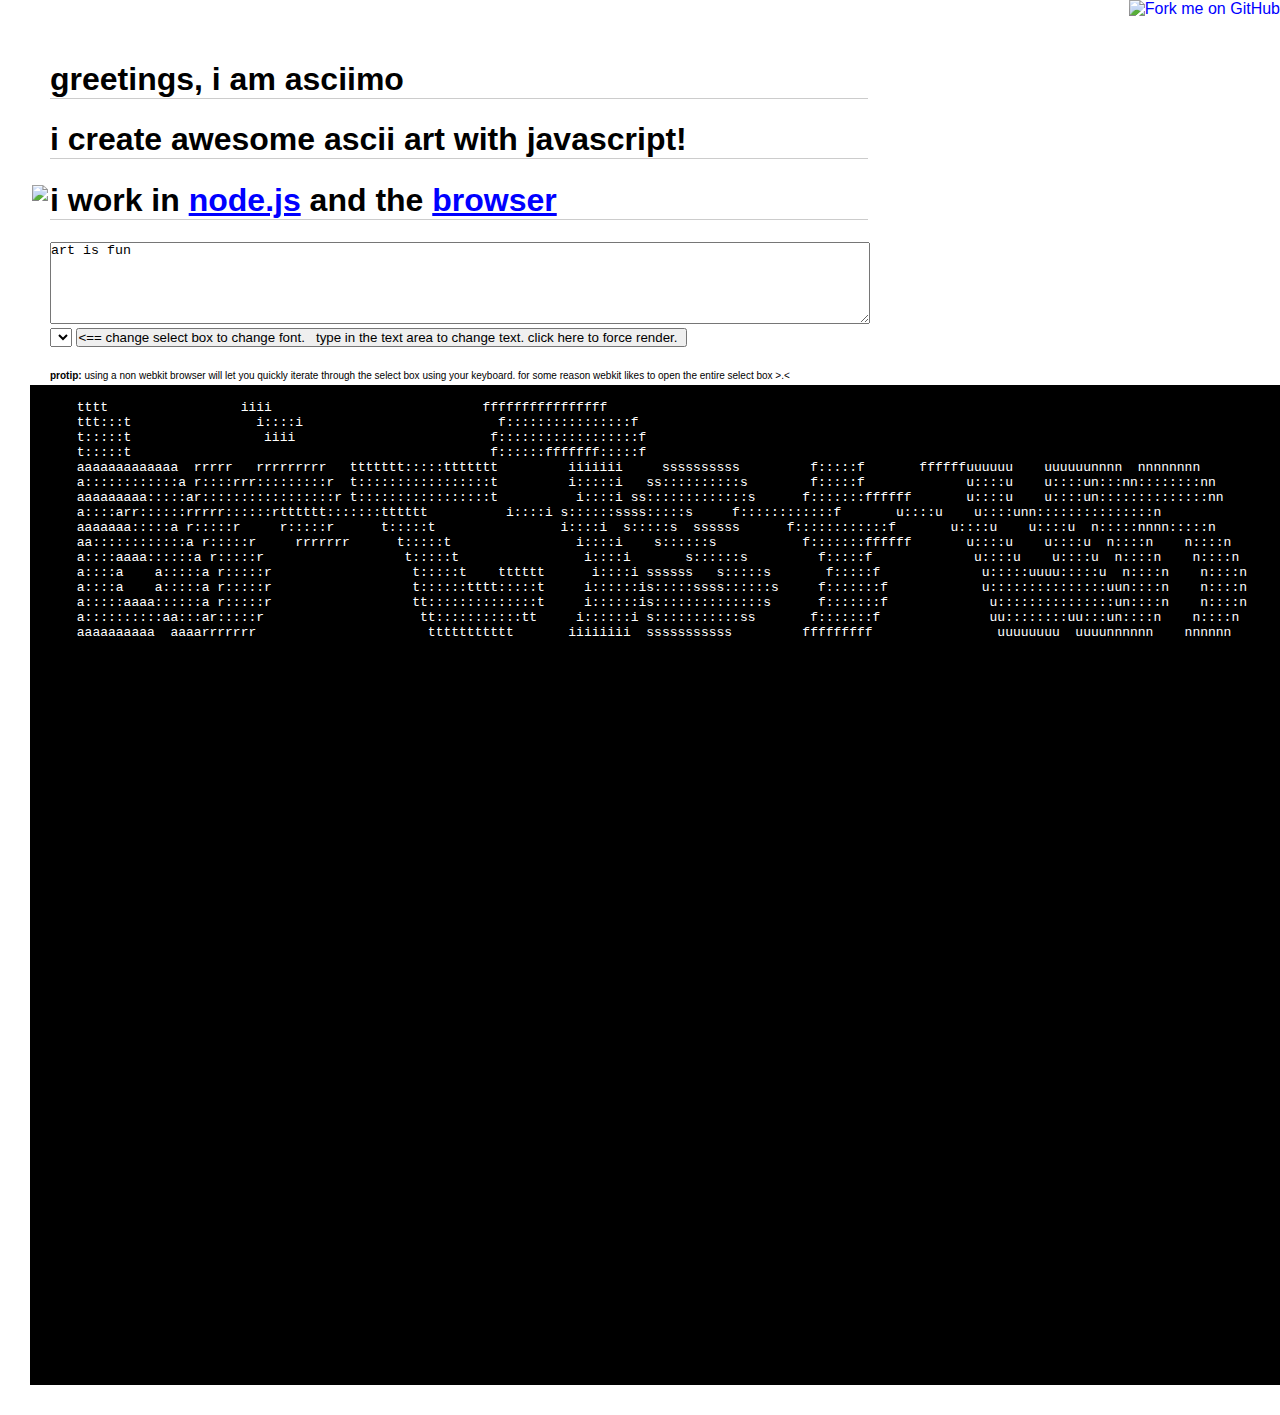
==== demo/index.html @ 9f056379 "image path" ====
<!DOCTYPE html>

<!-- 

asciimo - index.html

Copyright (c) 2010 Marak Squires

Permission is hereby granted, free of charge, to any person obtaining a copy
of this software and associated documentation files (the "Software"), to deal
in the Software without restriction, including without limitation the rights
to use, copy, modify, merge, publish, distribute, sublicense, and/or sell
copies of the Software, and to permit persons to whom the Software is
furnished to do so, subject to the following conditions:

The above copyright notice and this permission notice shall be included in
all copies or substantial portions of the Software.

THE SOFTWARE IS PROVIDED "AS IS", WITHOUT WARRANTY OF ANY KIND, EXPRESS OR
IMPLIED, INCLUDING BUT NOT LIMITED TO THE WARRANTIES OF MERCHANTABILITY,
FITNESS FOR A PARTICULAR PURPOSE AND NONINFRINGEMENT. IN NO EVENT SHALL THE
AUTHORS OR COPYRIGHT HOLDERS BE LIABLE FOR ANY CLAIM, DAMAGES OR OTHER
LIABILITY, WHETHER IN AN ACTION OF CONTRACT, TORT OR OTHERWISE, ARISING FROM,
OUT OF OR IN CONNECTION WITH THE SOFTWARE OR THE USE OR OTHER DEALINGS IN
THE SOFTWARE.

-->

<html>
<head>
  <title>asciimo - create awesome ascii art with javascript! works in the browser or node.js</title>


  <link rel="stylesheet" href="./css/style.css">
</head>
<body>
  <table>
    <tr valign = "middle">
      <td><img src = "./../images/asciimo.png"/></td>
      <td>
        <br/>
        <br/>      
        <br/>      
        <h1>greetings, i am asciimo</h1>
        <h1>i create awesome ascii art with javascript!</h1>
        <h1>i work in <a href = "http://github.com/marak/asciimo">node.js</a> and the <a href = "http://github.com/marak/asciimo">browser</a></h1>
        <form>
          <textarea id = "theCode" class = "box">art is fun</textarea>
          <select id = "fontSelector" name = "fontSelector"></select>
          <input type = "button" id = "run" name = "run" value = "<== change select box to change font.   type in the text area to change text. click here to force render.  " /> 
          <br/>
        </form>
        <br/>
        <span class = "ninja"><strong>protip:</strong> using a non webkit browser will let you quickly iterate through the select box using your keyboard. for some reason webkit likes to open the entire select box &gt;.&lt;</span>
      </td>    
    </tr>
  </table>
  <div id = "asciiArt" class = "box">
    <pre>

      tttt                 iiii                           ffffffffffffffff                                    
      ttt:::t                i::::i                         f::::::::::::::::f                                   
      t:::::t                 iiii                         f::::::::::::::::::f                                  
      t:::::t                                              f::::::fffffff:::::f                                  
      aaaaaaaaaaaaa  rrrrr   rrrrrrrrr   ttttttt:::::ttttttt         iiiiiii     ssssssssss         f:::::f       ffffffuuuuuu    uuuuuunnnn  nnnnnnnn    
      a::::::::::::a r::::rrr:::::::::r  t:::::::::::::::::t         i:::::i   ss::::::::::s        f:::::f             u::::u    u::::un:::nn::::::::nn  
      aaaaaaaaa:::::ar:::::::::::::::::r t:::::::::::::::::t          i::::i ss:::::::::::::s      f:::::::ffffff       u::::u    u::::un::::::::::::::nn 
      a::::arr::::::rrrrr::::::rtttttt:::::::tttttt          i::::i s::::::ssss:::::s     f::::::::::::f       u::::u    u::::unn:::::::::::::::n
      aaaaaaa:::::a r:::::r     r:::::r      t:::::t                i::::i  s:::::s  ssssss      f::::::::::::f       u::::u    u::::u  n:::::nnnn:::::n
      aa::::::::::::a r:::::r     rrrrrrr      t:::::t                i::::i    s::::::s           f:::::::ffffff       u::::u    u::::u  n::::n    n::::n
      a::::aaaa::::::a r:::::r                  t:::::t                i::::i       s::::::s         f:::::f             u::::u    u::::u  n::::n    n::::n
      a::::a    a:::::a r:::::r                  t:::::t    tttttt      i::::i ssssss   s:::::s       f:::::f             u:::::uuuu:::::u  n::::n    n::::n
      a::::a    a:::::a r:::::r                  t::::::tttt:::::t     i::::::is:::::ssss::::::s     f:::::::f            u:::::::::::::::uun::::n    n::::n
      a:::::aaaa::::::a r:::::r                  tt::::::::::::::t     i::::::is::::::::::::::s      f:::::::f             u:::::::::::::::un::::n    n::::n
      a::::::::::aa:::ar:::::r                    tt:::::::::::tt     i::::::i s:::::::::::ss       f:::::::f              uu::::::::uu:::un::::n    n::::n
      aaaaaaaaaa  aaaarrrrrrr                      ttttttttttt       iiiiiiii  sssssssssss         fffffffff                uuuuuuuu  uuuunnnnnn    nnnnnn






    </pre>


  </div>
  <a href = "http://github.com/marak/asciimo/">
    <img alt="Fork me on GitHub" src="http://s3.amazonaws.com/github/ribbons/forkme_right_gray_6d6d6d.png" style="position: absolute; z-index: 10; top: 0pt; right: 0pt; border: 0pt none;">
  </a>
  <script src="./../lib/asciimo.js"></script>
  <script src="./../lib/fonts.js"></script>
  <script src="./../bower_components/jquery/jquery.js"></script>
  <script src="./../vendor/debug.js"></script>

  <script src="./js/demo.js"></script>
</body>
</html>
---- demo/css/style.css ----
* { padding: 0; margin: 0; }
body {
  padding: 30px;
  padding-top:5px;
  font-family: Arial, Helvetica, sans-serif;
}
h1 {
  margin-bottom: 1em;
  border-bottom: 1px solid #ccc;
}

h2 {
  margin-bottom: 1em;
  border-bottom: 1px solid #ccc;
}

h1 {
  margin-bottom: 0.7em;
}

h2 {
  margin-top: 1em;
}

a { color:#0000FF;}
a.visited{ color:#0000FF;}


#theCode{width:100%;height:80px;}
#asciiArt{ width:3000px; height:1000px; color:white; background-color:black; scroll:auto;}
.ninja{font-size:10px;}
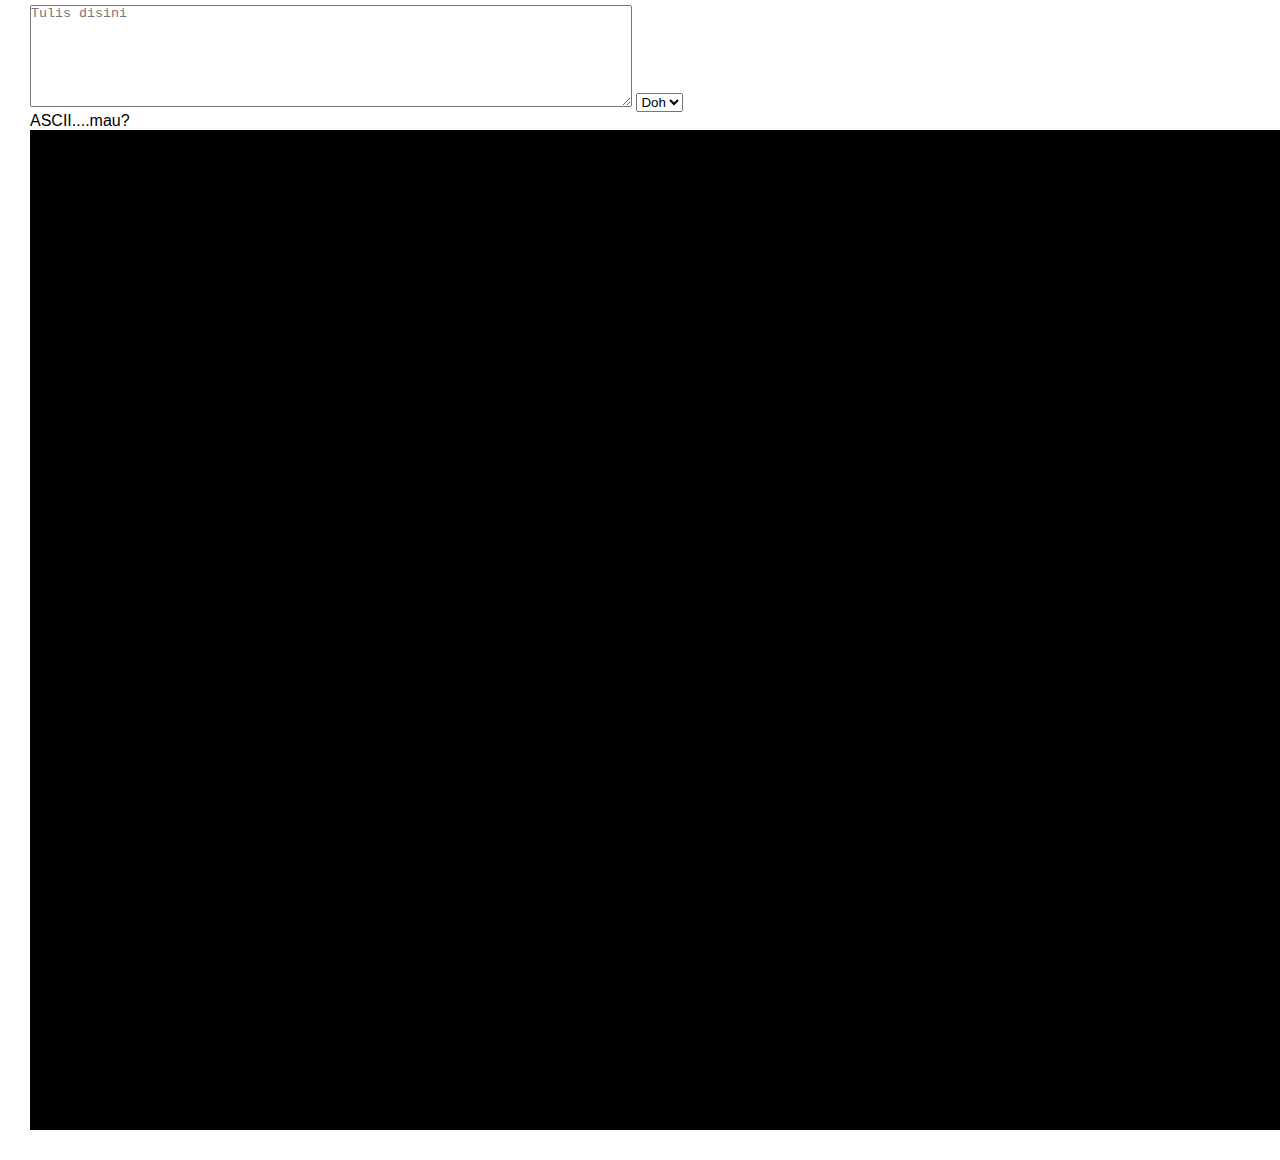
==== commit bf45a283: "lets fork it" ====
--- a/demo/index.html
+++ b/demo/index.html
@@ -28,65 +28,19 @@
 
 <html>
 <head>
-  <title>asciimo - create awesome ascii art with javascript! works in the browser or node.js</title>
-
+  <title>ASCIIMO</title>
 
   <link rel="stylesheet" href="./css/style.css">
 </head>
 <body>
-  <table>
-    <tr valign = "middle">
-      <td><img src = "./../images/asciimo.png"/></td>
-      <td>
-        <br/>
-        <br/>      
-        <br/>      
-        <h1>greetings, i am asciimo</h1>
-        <h1>i create awesome ascii art with javascript!</h1>
-        <h1>i work in <a href = "http://github.com/marak/asciimo">node.js</a> and the <a href = "http://github.com/marak/asciimo">browser</a></h1>
-        <form>
-          <textarea id = "theCode" class = "box">art is fun</textarea>
-          <select id = "fontSelector" name = "fontSelector"></select>
-          <input type = "button" id = "run" name = "run" value = "<== change select box to change font.   type in the text area to change text. click here to force render.  " /> 
-          <br/>
-        </form>
-        <br/>
-        <span class = "ninja"><strong>protip:</strong> using a non webkit browser will let you quickly iterate through the select box using your keyboard. for some reason webkit likes to open the entire select box &gt;.&lt;</span>
-      </td>    
-    </tr>
-  </table>
-  <div id = "asciiArt" class = "box">
-    <pre>
-
-      tttt                 iiii                           ffffffffffffffff                                    
-      ttt:::t                i::::i                         f::::::::::::::::f                                   
-      t:::::t                 iiii                         f::::::::::::::::::f                                  
-      t:::::t                                              f::::::fffffff:::::f                                  
-      aaaaaaaaaaaaa  rrrrr   rrrrrrrrr   ttttttt:::::ttttttt         iiiiiii     ssssssssss         f:::::f       ffffffuuuuuu    uuuuuunnnn  nnnnnnnn    
-      a::::::::::::a r::::rrr:::::::::r  t:::::::::::::::::t         i:::::i   ss::::::::::s        f:::::f             u::::u    u::::un:::nn::::::::nn  
-      aaaaaaaaa:::::ar:::::::::::::::::r t:::::::::::::::::t          i::::i ss:::::::::::::s      f:::::::ffffff       u::::u    u::::un::::::::::::::nn 
-      a::::arr::::::rrrrr::::::rtttttt:::::::tttttt          i::::i s::::::ssss:::::s     f::::::::::::f       u::::u    u::::unn:::::::::::::::n
-      aaaaaaa:::::a r:::::r     r:::::r      t:::::t                i::::i  s:::::s  ssssss      f::::::::::::f       u::::u    u::::u  n:::::nnnn:::::n
-      aa::::::::::::a r:::::r     rrrrrrr      t:::::t                i::::i    s::::::s           f:::::::ffffff       u::::u    u::::u  n::::n    n::::n
-      a::::aaaa::::::a r:::::r                  t:::::t                i::::i       s::::::s         f:::::f             u::::u    u::::u  n::::n    n::::n
-      a::::a    a:::::a r:::::r                  t:::::t    tttttt      i::::i ssssss   s:::::s       f:::::f             u:::::uuuu:::::u  n::::n    n::::n
-      a::::a    a:::::a r:::::r                  t::::::tttt:::::t     i::::::is:::::ssss::::::s     f:::::::f            u:::::::::::::::uun::::n    n::::n
-      a:::::aaaa::::::a r:::::r                  tt::::::::::::::t     i::::::is::::::::::::::s      f:::::::f             u:::::::::::::::un::::n    n::::n
-      a::::::::::aa:::ar:::::r                    tt:::::::::::tt     i::::::i s:::::::::::ss       f:::::::f              uu::::::::uu:::un::::n    n::::n
-      aaaaaaaaaa  aaaarrrrrrr                      ttttttttttt       iiiiiiii  sssssssssss         fffffffff                uuuuuuuu  uuuunnnnnn    nnnnnn
-
-
-
-
-
-
-    </pre>
-
-
+  <textarea id="tulisan" placeholder="Tulis disini" name=""></textarea>
+  <select name="font">
+    <option value="Doh">Doh</option>
+  </select>
+  <p>ASCII....mau?</p>
+  <div id="asciiArt" class="box">
+    
   </div>
-  <a href = "http://github.com/marak/asciimo/">
-    <img alt="Fork me on GitHub" src="http://s3.amazonaws.com/github/ribbons/forkme_right_gray_6d6d6d.png" style="position: absolute; z-index: 10; top: 0pt; right: 0pt; border: 0pt none;">
-  </a>
   <script src="./../lib/asciimo.js"></script>
   <script src="./../lib/fonts.js"></script>
   <script src="./../bower_components/jquery/jquery.js"></script>
--- a/demo/css/style.css
+++ b/demo/css/style.css
@@ -1,4 +1,10 @@
 * { padding: 0; margin: 0; }
+
+#tulisan {
+  width: 600px;
+  height: 100px;
+}
+
 body {
   padding: 30px;
   padding-top:5px;
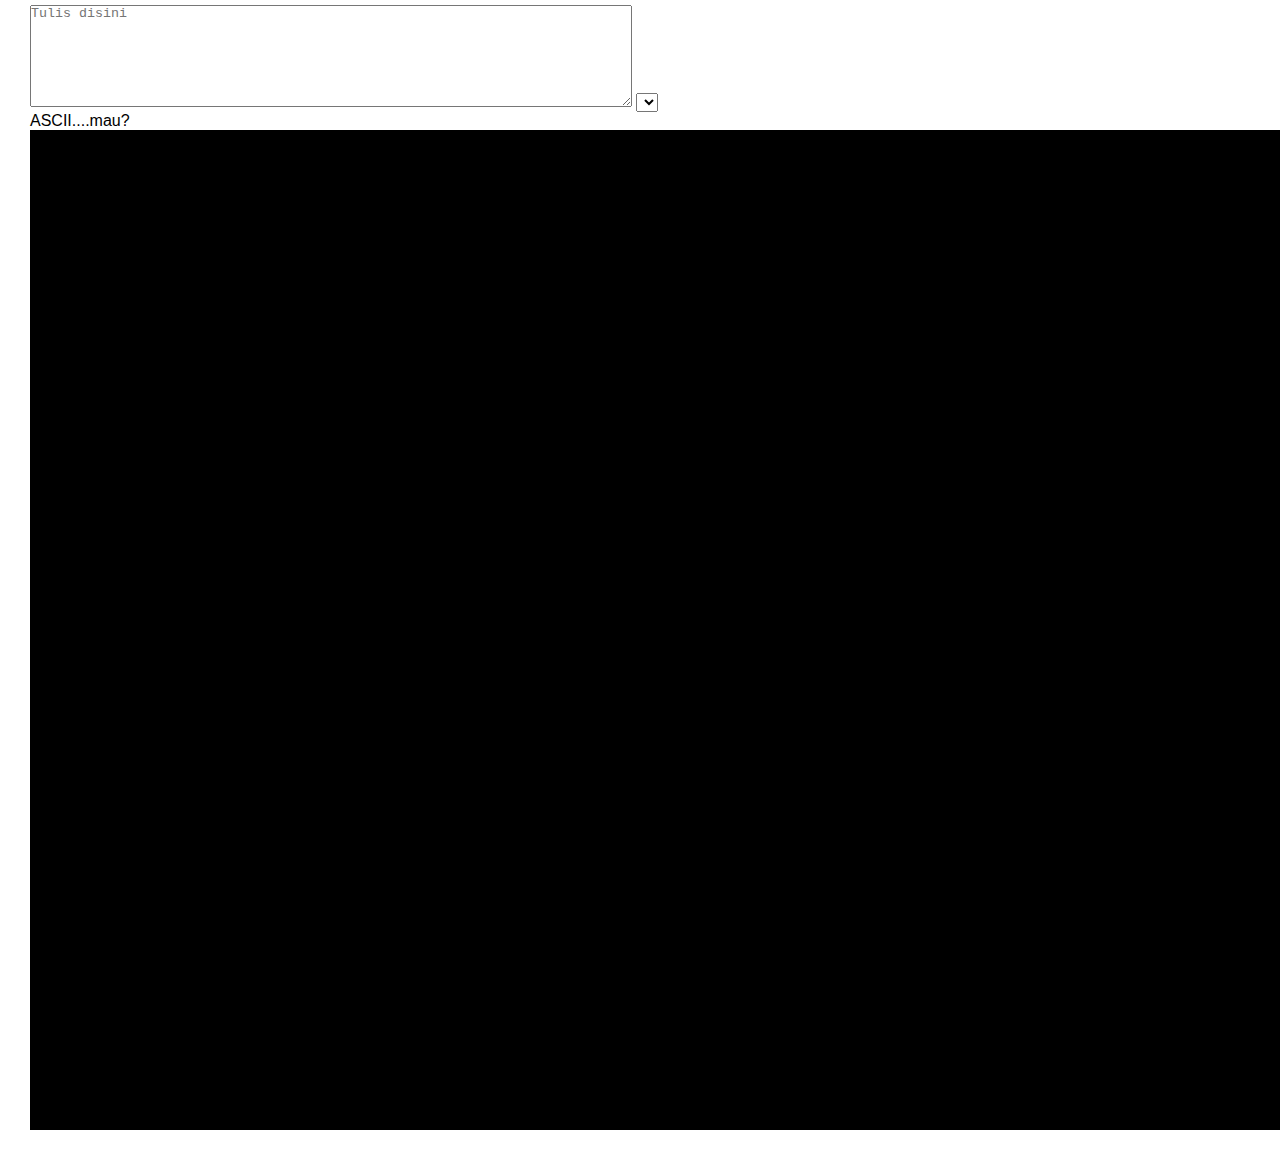
==== commit 50215b2c: "load fonts" ====
--- a/demo/index.html
+++ b/demo/index.html
@@ -34,17 +34,15 @@
 </head>
 <body>
   <textarea id="tulisan" placeholder="Tulis disini" name=""></textarea>
-  <select name="font">
-    <option value="Doh">Doh</option>
+  <select id="font-list" name="font">
   </select>
   <p>ASCII....mau?</p>
   <div id="asciiArt" class="box">
     
   </div>
-  <script src="./../lib/asciimo.js"></script>
+  <script src="./../bower_components/jquery/jquery.js"></script>
   <script src="./../lib/fonts.js"></script>
-  <script src="./../bower_components/jquery/jquery.js"></script>
-  <script src="./../vendor/debug.js"></script>
+  <script src="./../lib/asciimau.js"></script>
 
   <script src="./js/demo.js"></script>
 </body>
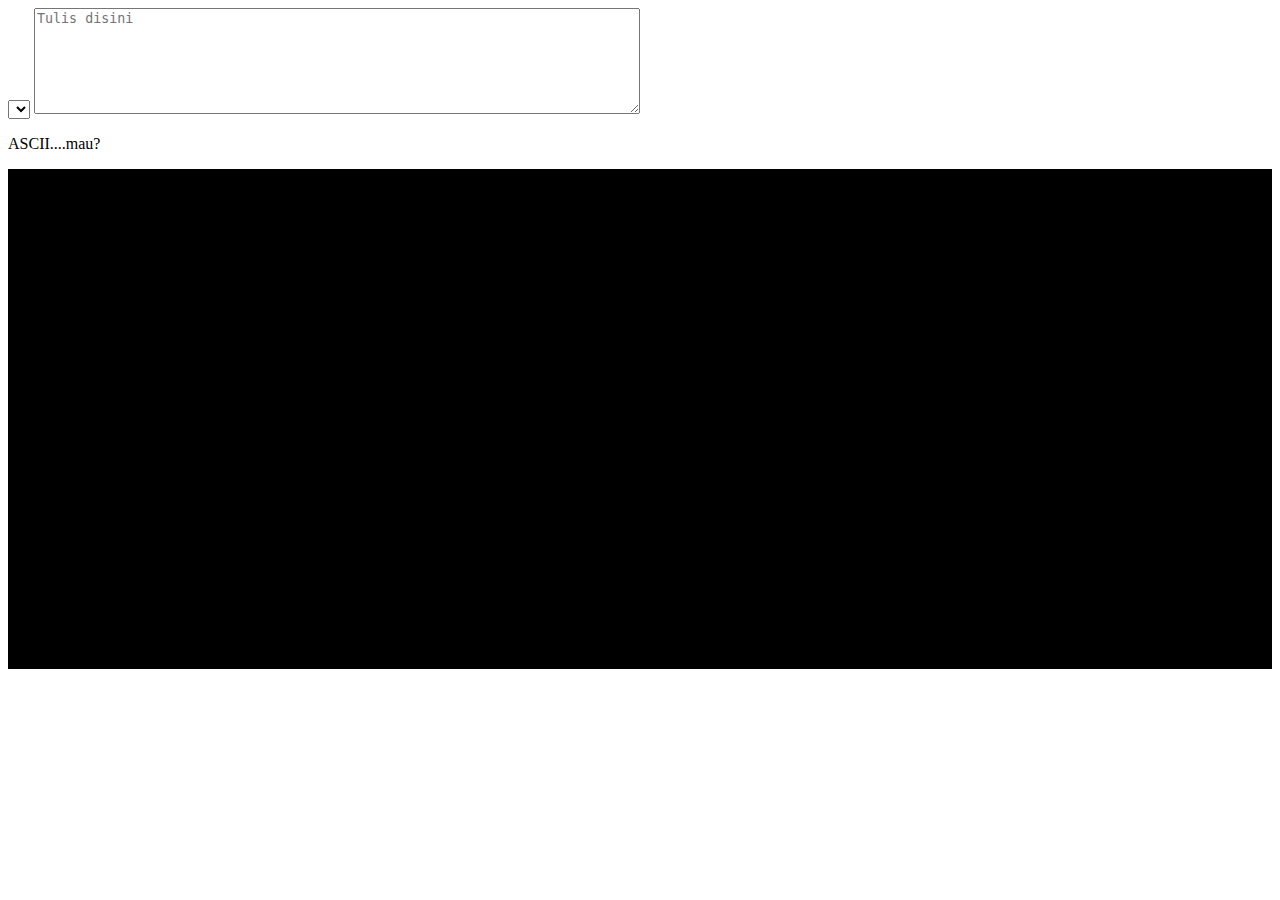
==== commit 26cf1831: "styling" ====
--- a/demo/index.html
+++ b/demo/index.html
@@ -33,9 +33,10 @@
   <link rel="stylesheet" href="./css/style.css">
 </head>
 <body>
+  <select id="font-list" name="font">
+    <option value=""></option>
+  </select>
   <textarea id="tulisan" placeholder="Tulis disini" name=""></textarea>
-  <select id="font-list" name="font">
-  </select>
   <p>ASCII....mau?</p>
   <div id="asciiArt" class="box">
     
--- a/demo/css/style.css
+++ b/demo/css/style.css
@@ -1,37 +1,11 @@
-* { padding: 0; margin: 0; }
-
 #tulisan {
   width: 600px;
   height: 100px;
 }
 
-body {
-  padding: 30px;
-  padding-top:5px;
-  font-family: Arial, Helvetica, sans-serif;
-}
-h1 {
-  margin-bottom: 1em;
-  border-bottom: 1px solid #ccc;
-}
-
-h2 {
-  margin-bottom: 1em;
-  border-bottom: 1px solid #ccc;
-}
-
-h1 {
-  margin-bottom: 0.7em;
-}
-
-h2 {
-  margin-top: 1em;
-}
-
-a { color:#0000FF;}
-a.visited{ color:#0000FF;}
-
-
-#theCode{width:100%;height:80px;}
-#asciiArt{ width:3000px; height:1000px; color:white; background-color:black; scroll:auto;}
-.ninja{font-size:10px;}+#asciiArt{
+  width:100%;
+  height: 500px;
+  color: white;
+  background-color: black;
+}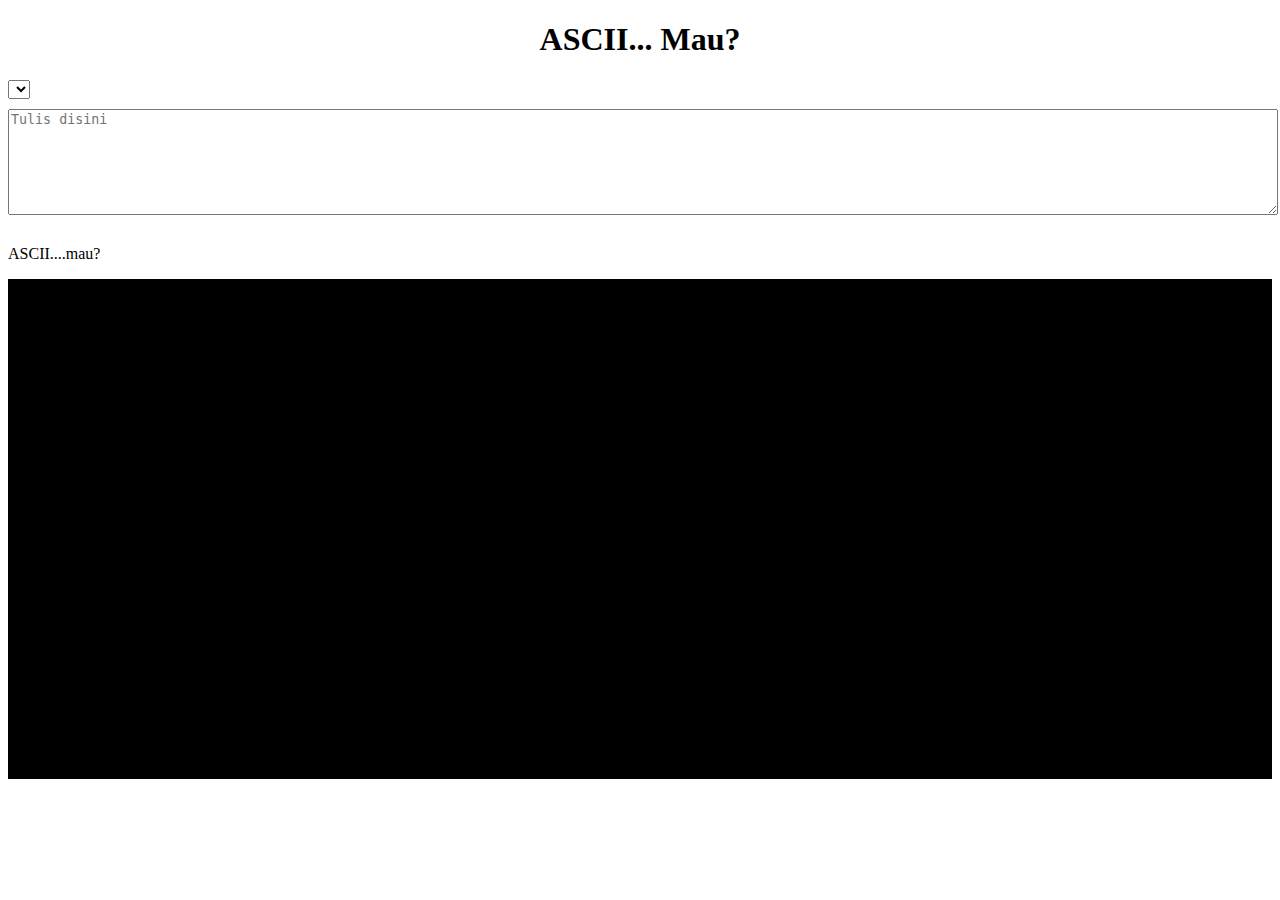
==== commit e81d6608: "parsing" ====
--- a/demo/index.html
+++ b/demo/index.html
@@ -33,6 +33,7 @@
   <link rel="stylesheet" href="./css/style.css">
 </head>
 <body>
+  <h1>ASCII... Mau?</h1>
   <select id="font-list" name="font">
     <option value=""></option>
   </select>
--- a/demo/css/style.css
+++ b/demo/css/style.css
@@ -1,5 +1,15 @@
+h1 {
+  text-align: center;
+}
+
+#font-list {
+  display: block;
+}
+
 #tulisan {
-  width: 600px;
+  margin-top: 10px;
+  margin-bottom: 10px;
+  width: 100%;
   height: 100px;
 }
 
